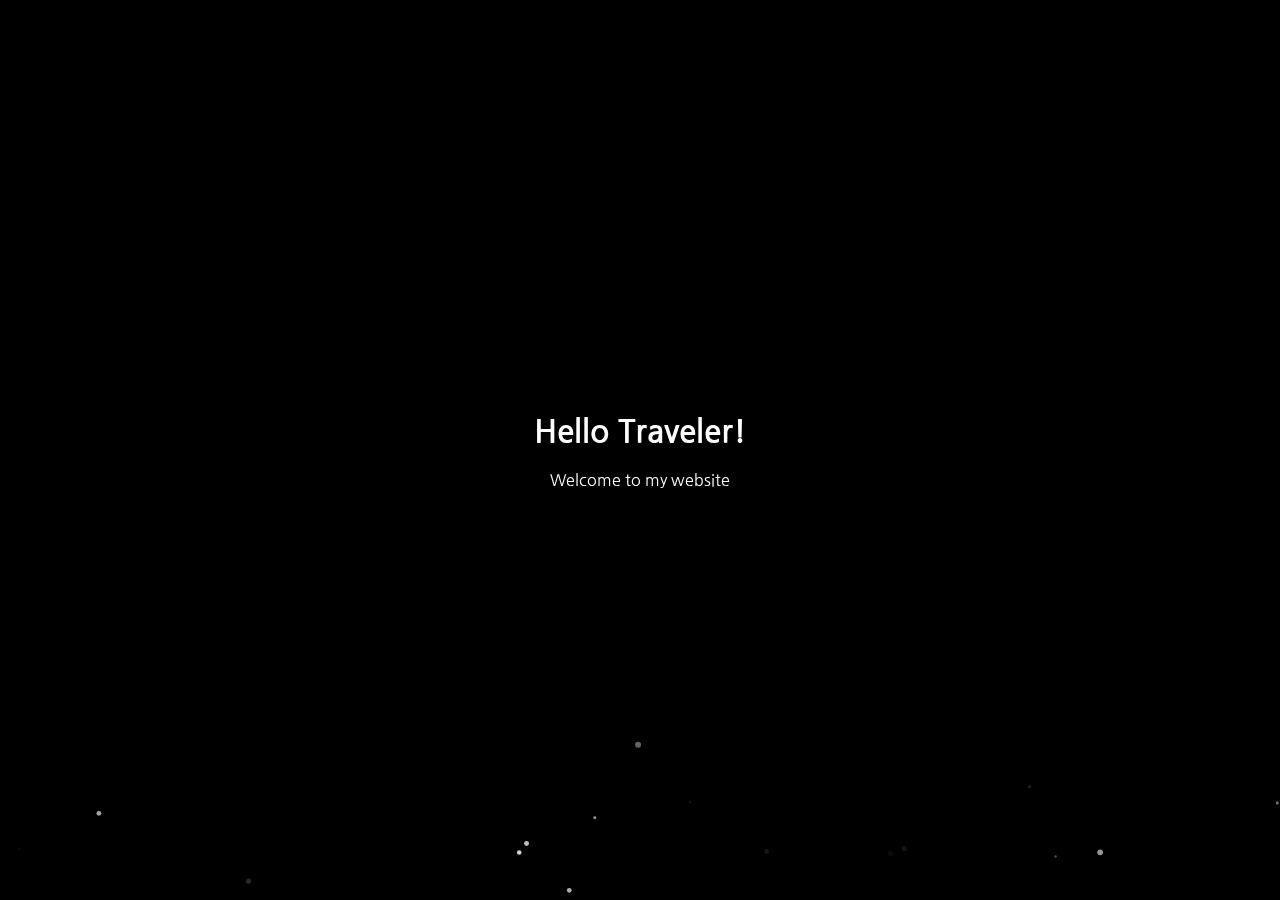
==== index.html @ 25b69fee "no cache" ====
<!DOCTYPE html>
<html lang="en">
<head>
    <meta charset="UTF-8">
    <meta name="viewport" content="width=device-width, initial-scale=1.0">
    <title>Wolfieboy09's Website</title>
    <link rel="stylesheet" href="index.css">
    <!--No caching-->
    <meta http-equiv='cache-control' content='no-cache'> 
    <meta http-equiv='expires' content='0'> 
    <meta http-equiv='pragma' content='no-cache'>
</head>
<body>
    <!-- If you are here for whatever reason, you are an INTERLOPER -->
    <canvas id="canvas"></canvas>
    <div class="overlay">
        <div id="intro">
            <h1>Hello Traveler!</h1>
            <p>Welcome to my website</p>
        </div>
    </div>
    <script src="javascript/canvas.js"></script>
    <script src="javascript/intro.js"></script>
</body>
</html>
---- index.css ----
@import url('https://fonts.googleapis.com/css2?family=Nanum+Gothic&display=swap');

html, body {
    font-family: "Nanum Gothic", sans-serif;
    margin: 0;
    padding: 0;
    overflow: hidden;
}

.nav-container {
    text-align: right;
}

.nav-bar {
    list-style-type: none;
    margin: 0;
    padding: 0;
}

.nav-bar li {
    display: inline;
    margin-right: 20px;
}

.nav-bar li a {
    text-decoration: none;
    color: inherit;
}

canvas {
    display: block;
    background-color: black;
    z-index: -1;
    position: fixed;
}

.overlay {
    position: absolute;
    top: 50%;
    left: 50%;
    transform: translate(-50%, -50%);
    color: white;
    text-align: center;
}

#intro {
    opacity: 100;
    transform: translateY(50px);
    transition: opacity 1s ease, transform 1s ease;
}
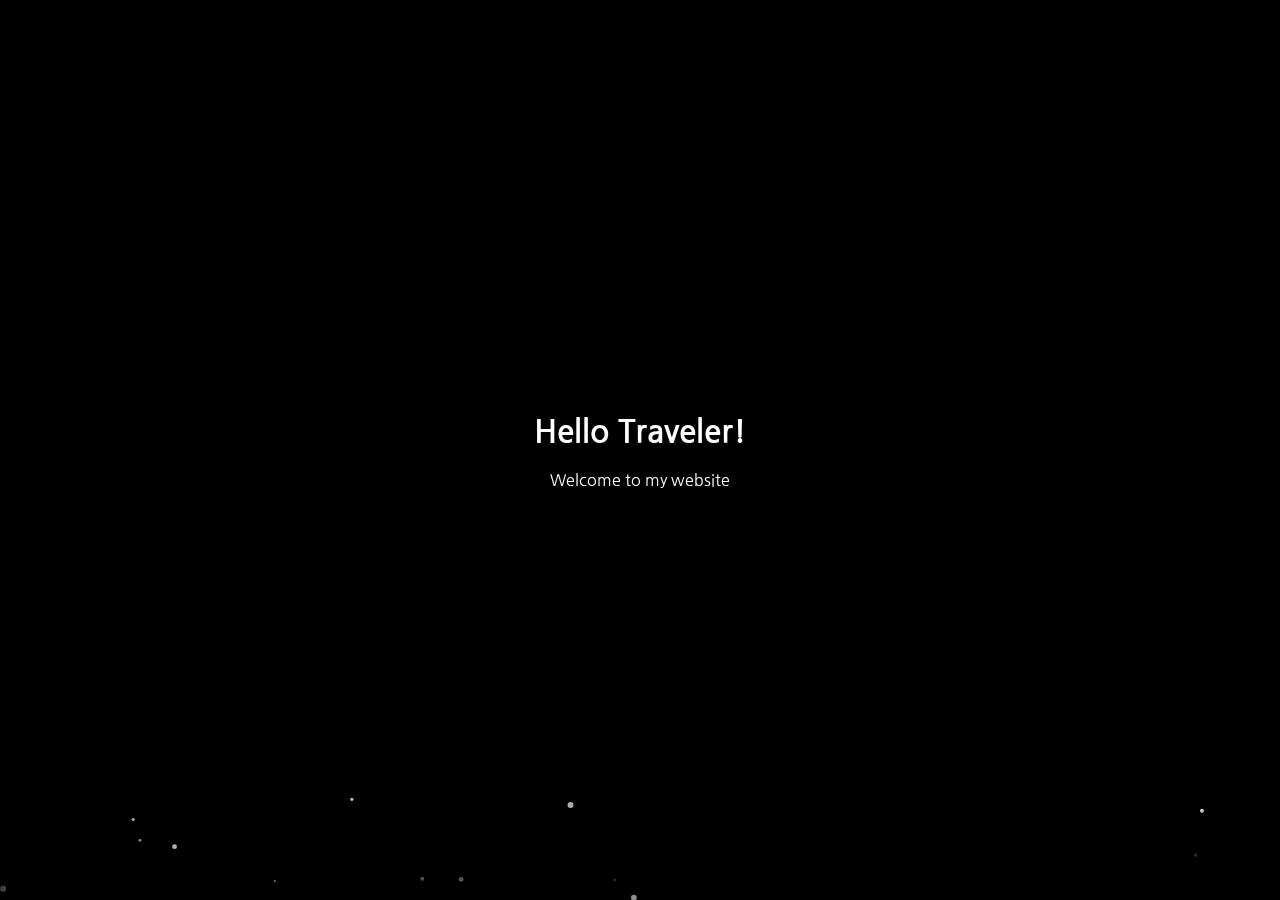
==== commit 1c4b3a1d: "okay you can cache now" ====
--- a/index.html
+++ b/index.html
@@ -5,10 +5,6 @@
     <meta name="viewport" content="width=device-width, initial-scale=1.0">
     <title>Wolfieboy09's Website</title>
     <link rel="stylesheet" href="index.css">
-    <!--No caching-->
-    <meta http-equiv='cache-control' content='no-cache'> 
-    <meta http-equiv='expires' content='0'> 
-    <meta http-equiv='pragma' content='no-cache'>
 </head>
 <body>
     <!-- If you are here for whatever reason, you are an INTERLOPER -->
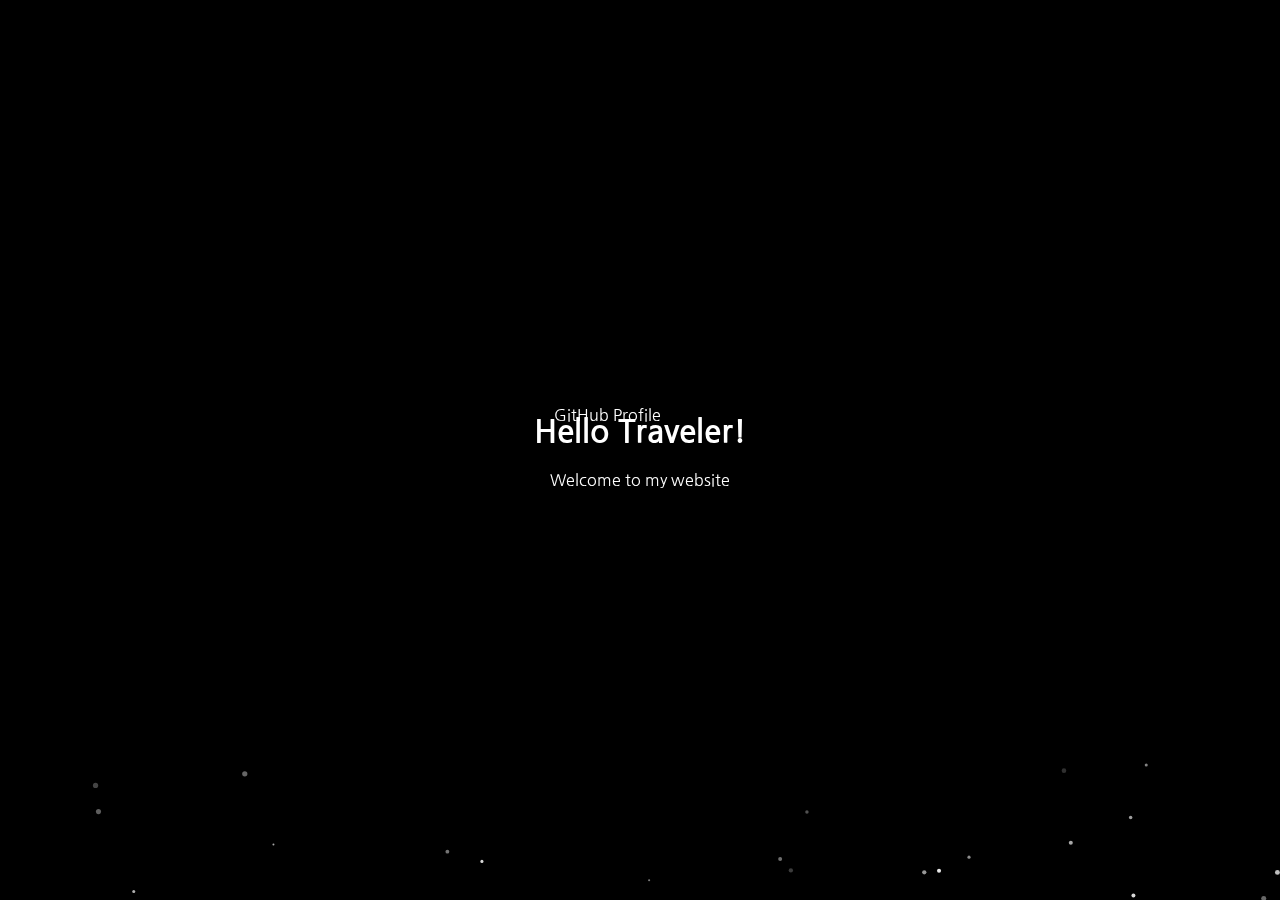
==== commit 68589bf0: "nav stuff will not go to top" ====
--- a/index.html
+++ b/index.html
@@ -10,6 +10,13 @@
     <!-- If you are here for whatever reason, you are an INTERLOPER -->
     <canvas id="canvas"></canvas>
     <div class="overlay">
+        <nav class="top-nav">
+            <div class="nav-container">
+                <ul class="nav-bar">
+                    <li><a href="https://github.com/wolfieboy09/">GitHub Profile</a></li>
+                </ul>
+            </div>
+        </nav>
         <div id="intro">
             <h1>Hello Traveler!</h1>
             <p>Welcome to my website</p>
--- a/index.css
+++ b/index.css
@@ -7,8 +7,20 @@
     overflow: hidden;
 }
 
+.top-nav {
+    position: fixed;
+    top: 0;
+    left: 0;
+    width: 100%;
+    z-index: 1000;
+}
+
+
 .nav-container {
-    text-align: right;
+    display: flex;
+    align-items: center;
+    justify-content: space-between;
+    padding: 10px 20px;
 }
 
 .nav-bar {
@@ -47,4 +59,4 @@
     opacity: 100;
     transform: translateY(50px);
     transition: opacity 1s ease, transform 1s ease;
-}+}
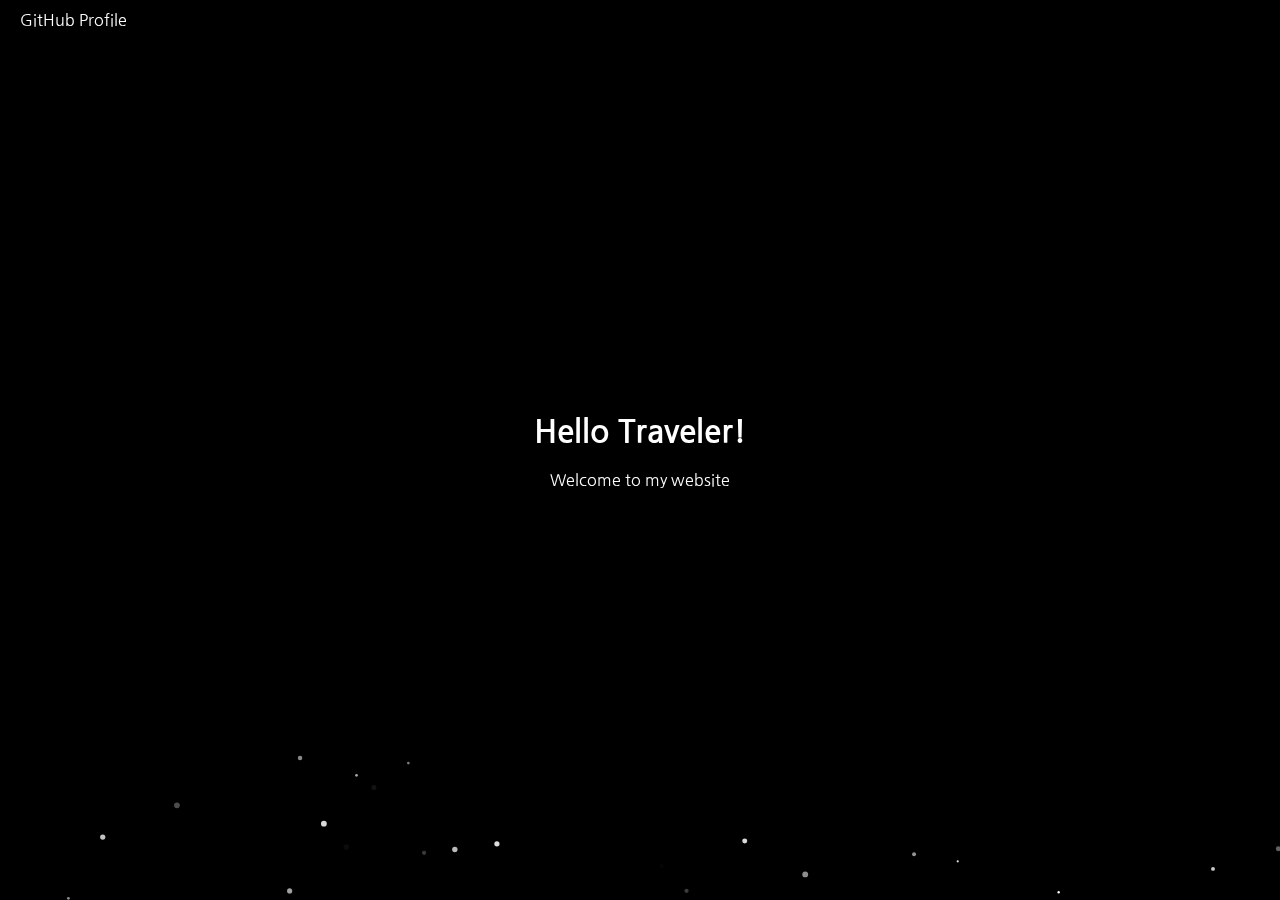
==== commit f71ac6dd: "fixed nav. Need to get to other side or keep it" ====
--- a/index.html
+++ b/index.html
@@ -9,14 +9,14 @@
 <body>
     <!-- If you are here for whatever reason, you are an INTERLOPER -->
     <canvas id="canvas"></canvas>
+    <nav class="top-nav">
+        <div class="nav-container">
+            <ul class="nav-bar">
+                <li><a href="https://github.com/wolfieboy09/">GitHub Profile</a></li>
+            </ul>
+        </div>
+    </nav>
     <div class="overlay">
-        <nav class="top-nav">
-            <div class="nav-container">
-                <ul class="nav-bar">
-                    <li><a href="https://github.com/wolfieboy09/">GitHub Profile</a></li>
-                </ul>
-            </div>
-        </nav>
         <div id="intro">
             <h1>Hello Traveler!</h1>
             <p>Welcome to my website</p>
--- a/index.css
+++ b/index.css
@@ -9,6 +9,8 @@
 
 .top-nav {
     position: fixed;
+    color: white;
+    text-align: right;
     top: 0;
     left: 0;
     width: 100%;
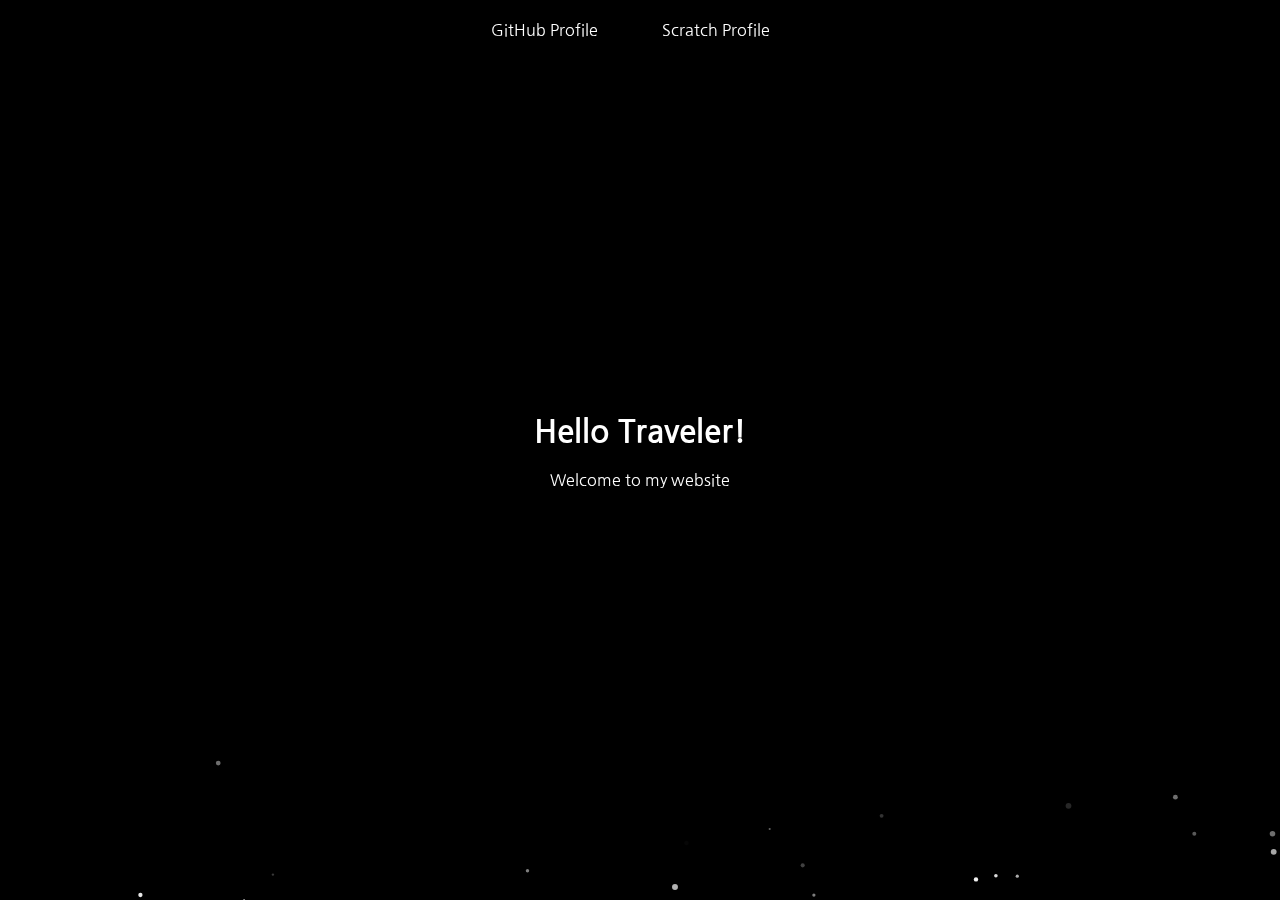
==== commit 07c1cdd4: "more" ====
--- a/index.html
+++ b/index.html
@@ -13,14 +13,13 @@
         <div class="nav-container">
             <ul class="nav-bar">
                 <li><a href="https://github.com/wolfieboy09/">GitHub Profile</a></li>
+                <li><a href="https://scratch.mit.edu/users/wolfieboy09/">Scratch Profile</a></li>
             </ul>
         </div>
     </nav>
-    <div class="overlay">
-        <div id="intro">
-            <h1>Hello Traveler!</h1>
-            <p>Welcome to my website</p>
-        </div>
+    <div class="overlay" id="intro main-text">
+        <h1>Hello Traveler!</h1>
+        <p>Welcome to my website</p>
     </div>
     <script src="javascript/canvas.js"></script>
     <script src="javascript/intro.js"></script>
--- a/index.css
+++ b/index.css
@@ -10,16 +10,14 @@
 .top-nav {
     position: fixed;
     color: white;
-    text-align: right;
+    text-align: center;
     top: 0;
     left: 0;
     width: 100%;
     z-index: 1000;
 }
 
-
 .nav-container {
-    display: flex;
     align-items: center;
     justify-content: space-between;
     padding: 10px 20px;
@@ -62,3 +60,19 @@
     transform: translateY(50px);
     transition: opacity 1s ease, transform 1s ease;
 }
+
+#main-text {
+    align-self: center;
+}
+
+.nav-bar li a {
+    display: inline-block;
+    padding: 10px 20px;
+    color: white;
+    text-decoration: none;
+    transition: transform 0.3s;
+}
+
+.nav-bar li a:hover {
+    transform: scale(1.1);
+}
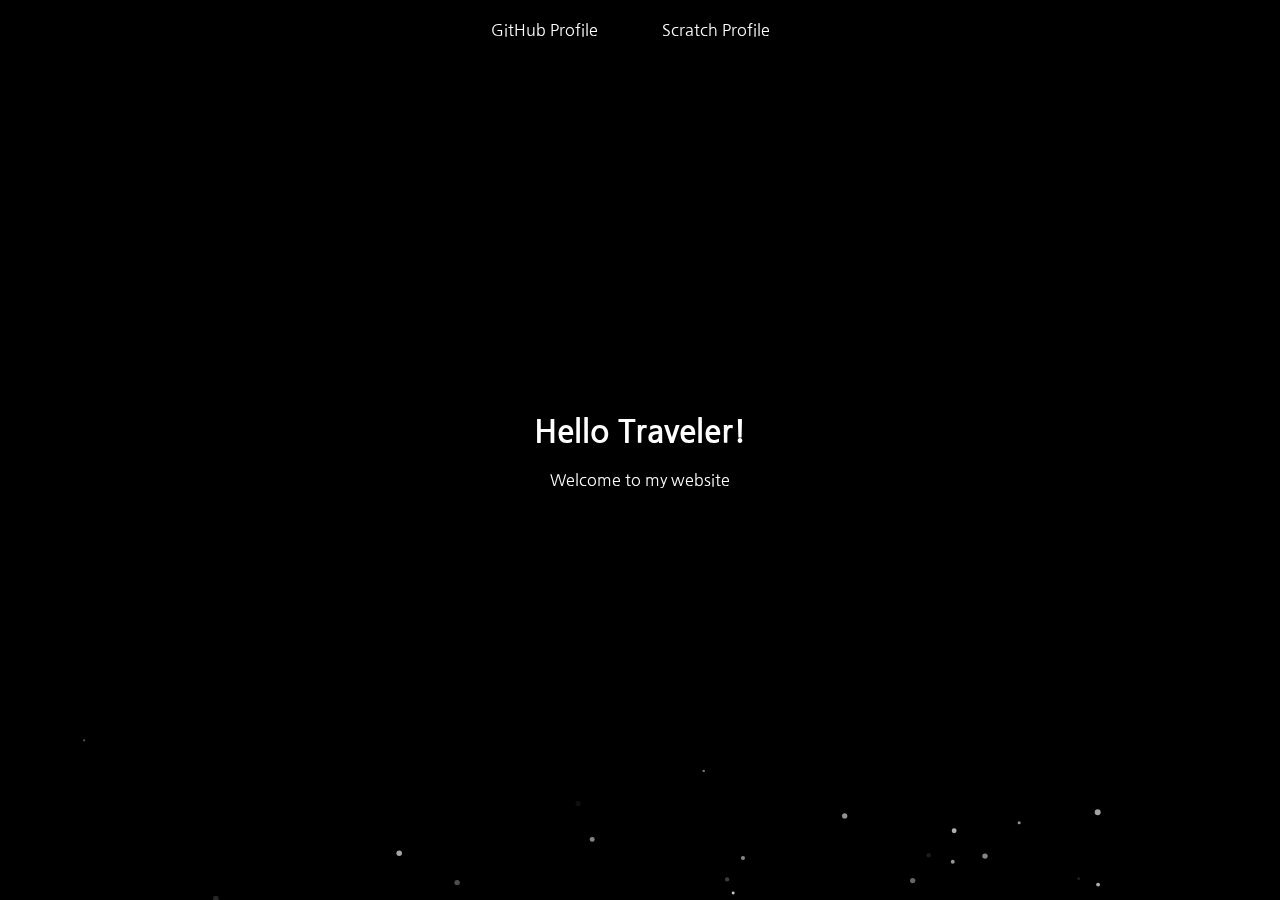
==== commit cf284359: "added more meta stuff really" ====
--- a/index.html
+++ b/index.html
@@ -2,9 +2,13 @@
 <html lang="en">
 <head>
     <meta charset="UTF-8">
+    <meta content="Wolfieboy09's Website" property="og:title">
+    <meta content="The website of Wolfie really" property="og:description">
+    <meta content="https://wolfieboy09.vercel.app/" property="og:url">
+    <meta content="#2f1191" data-react-helmet="true" name="theme-color">
     <meta name="viewport" content="width=device-width, initial-scale=1.0">
     <title>Wolfieboy09's Website</title>
-    <link rel="stylesheet" href="index.css">
+    <link rel="stylesheet" type="text/css" href="index.css">
 </head>
 <body>
     <!-- If you are here for whatever reason, you are an INTERLOPER -->
--- a/index.css
+++ b/index.css
@@ -61,10 +61,6 @@
     transition: opacity 1s ease, transform 1s ease;
 }
 
-#main-text {
-    align-self: center;
-}
-
 .nav-bar li a {
     display: inline-block;
     padding: 10px 20px;
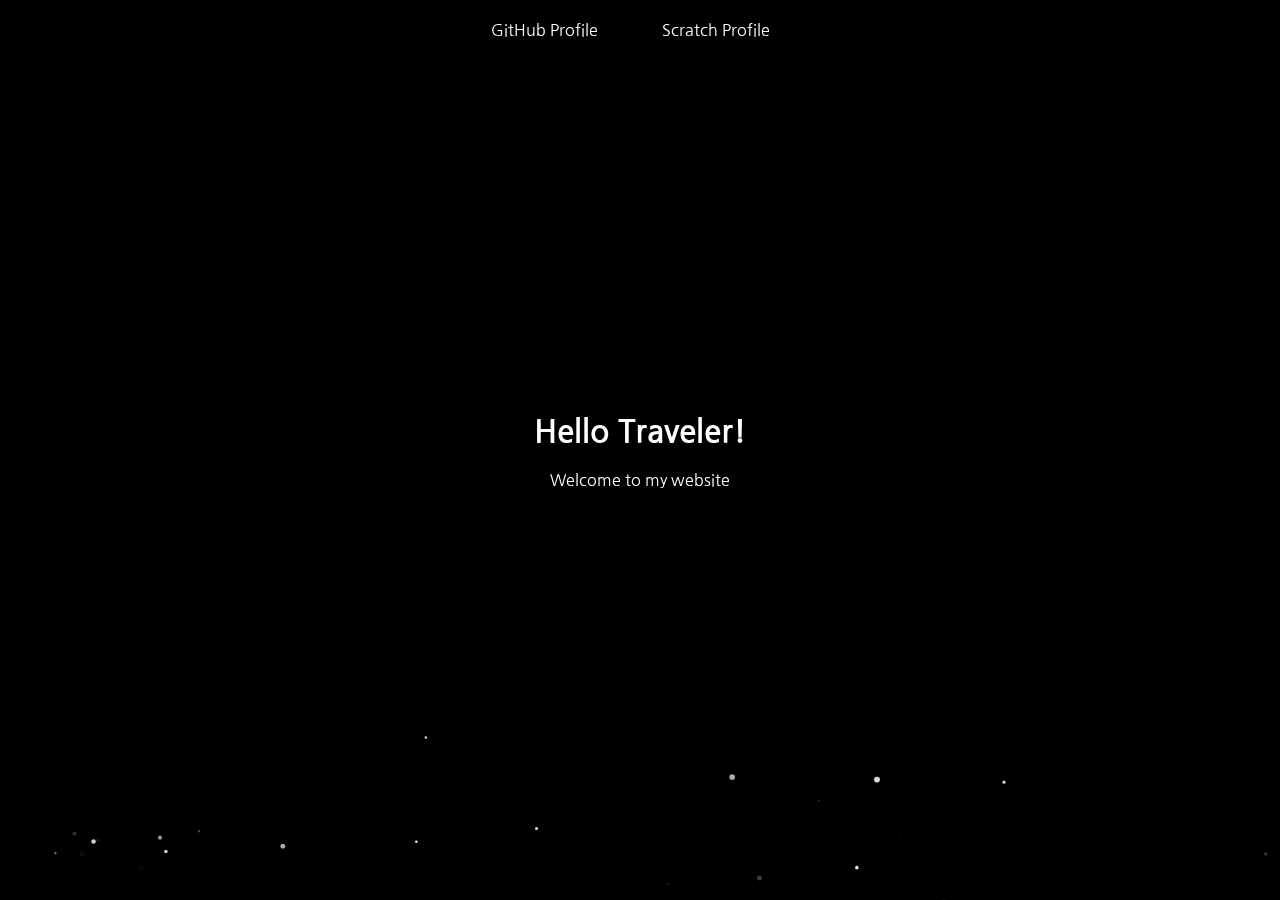
==== commit b711dabb: "added new page for fun" ====
--- a/index.html
+++ b/index.html
@@ -28,4 +28,4 @@
     <script src="javascript/canvas.js"></script>
     <script src="javascript/intro.js"></script>
 </body>
-</html>
+</html>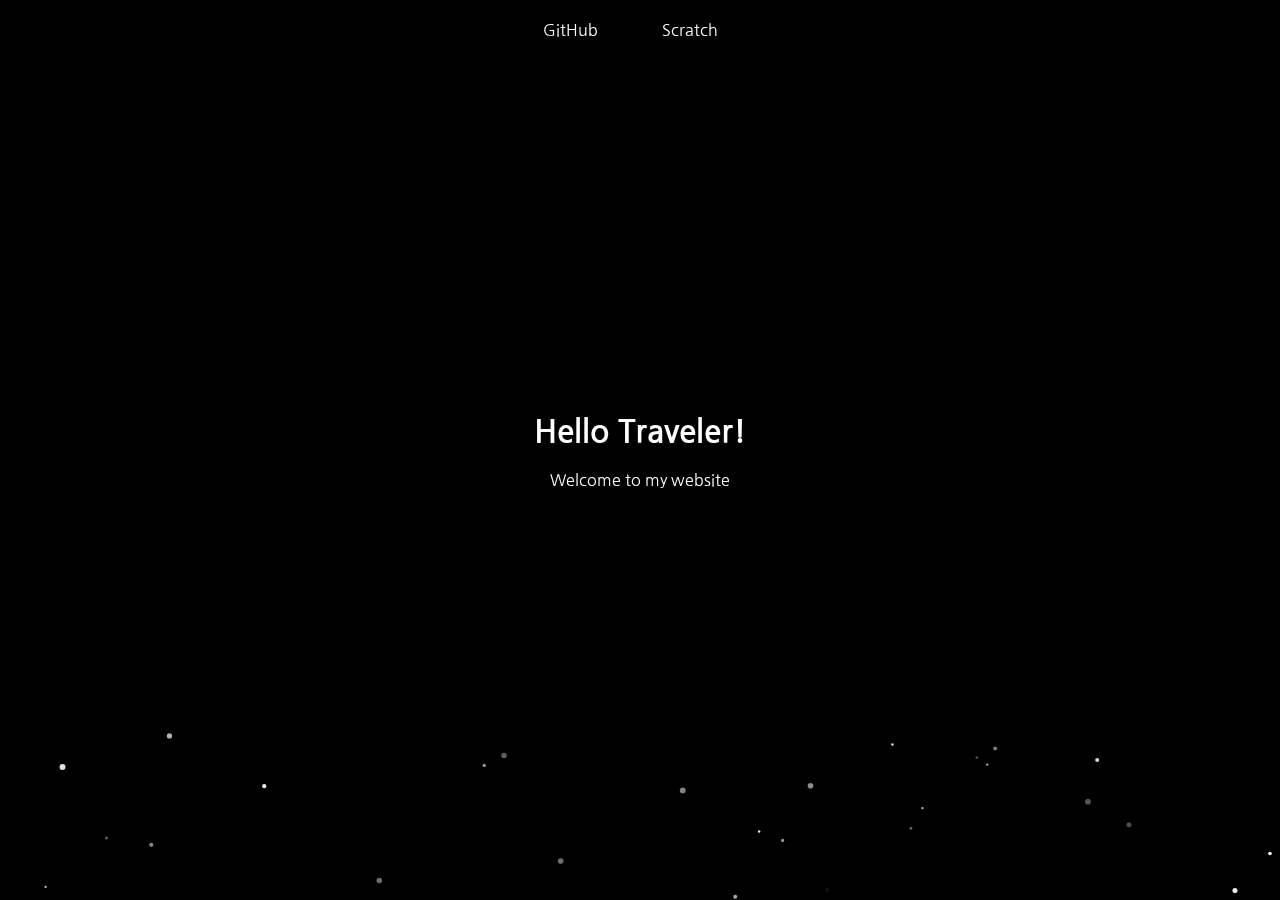
==== commit cf1fbfd5: "fixed null error" ====
--- a/index.html
+++ b/index.html
@@ -16,8 +16,8 @@
     <nav class="top-nav">
         <div class="nav-container">
             <ul class="nav-bar">
-                <li><a href="https://github.com/wolfieboy09/">GitHub Profile</a></li>
-                <li><a href="https://scratch.mit.edu/users/wolfieboy09/">Scratch Profile</a></li>
+                <li><a href="https://github.com/wolfieboy09/">GitHub</a></li>
+                <li><a href="https://scratch.mit.edu/users/wolfieboy09/">Scratch</a></li>
             </ul>
         </div>
     </nav>
